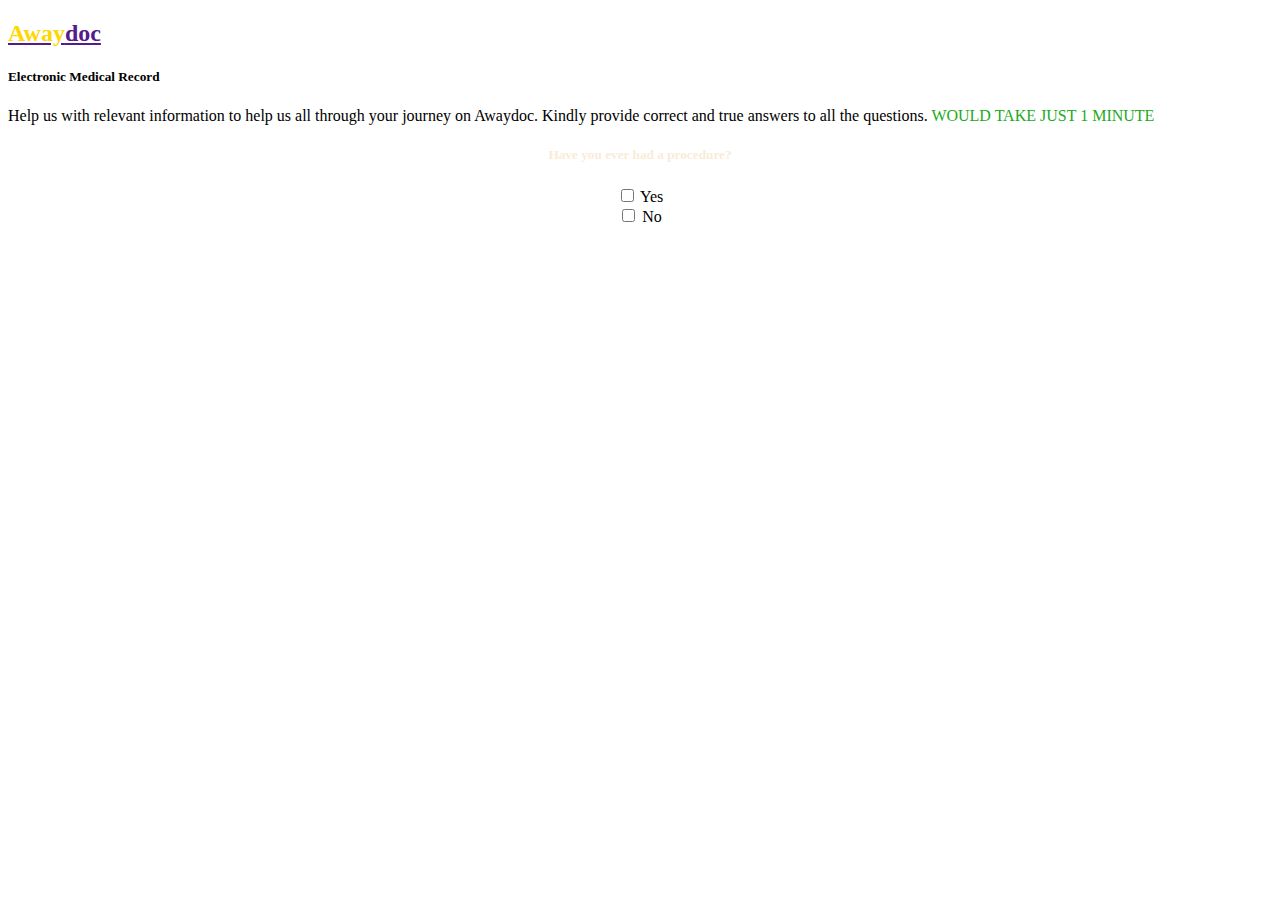
==== section1.html @ 5926ebbc "first commit" ====
<!DOCTYPE html>
<html lang="en">

<head>
    <link href="https://cdn.jsdelivr.net/npm/bootstrap@5.0.2/dist/css/bootstrap.min.css" rel="stylesheet" integrity="sha384-EVSTQN3/azprG1Anm3QDgpJLIm9Nao0Yz1ztcQTwFspd3yD65VohhpuuCOmLASjC" crossorigin="anonymous">
    <meta charset="UTF-8">
    <meta http-equiv="X-UA-Compatible" content="IE=edge">
    <meta name="viewport" content="width=device-width, initial-scale=1.0">
    <link rel="stylesheet" href="section1.css">
    <title>Document</title>
</head>

<body>
    <nav class="navbar navbar-expand-lg bg-light text-primary navbar-dark ">
        <div class="container">
            <a href="" class="navbar-brand text-primary ">
                <h2><span style="color:gold">Away</span>doc</h2>
            </a>
    </nav>
    </div>

    <div class="row ">
        <div class="container bg-primary text-center text-light ">

            <h5>Electronic Medical Record</h5>
        </div>
    </div>
    <div class="container p-md-5 text-sm-center">
        <p>Help us with relevant information to help us all through your journey on Awaydoc. Kindly provide correct and true answers to all the questions. <span style="color:rgb(32, 170, 32)">WOULD TAKE JUST 1 MINUTE </span>
        </p>
        <center>
            <div class="card border-primary bg-primary mb-3" style="max-width: 30rem;">
                <div class="card-body">
                    <h5>
                        <p style="color: antiquewhite;">Have you ever had a procedure?</p>
                    </h5>
                    <div class="row">
                        <input type="checkbox" class="btn-check" id="btn-check" autocomplete="off">
                        <label class="btn btn-light text-black" for="btn-check">Yes</label>
                    </div>
                    <div class="row">
                        <input type="checkbox" class="btn-check" id="btn-check" autocomplete="off">
                        <label class="btn btn-primary" for="btn-check">No</label>
                    </div>

                </div>
            </div>
        </center>

    </div>

</body>

</html>
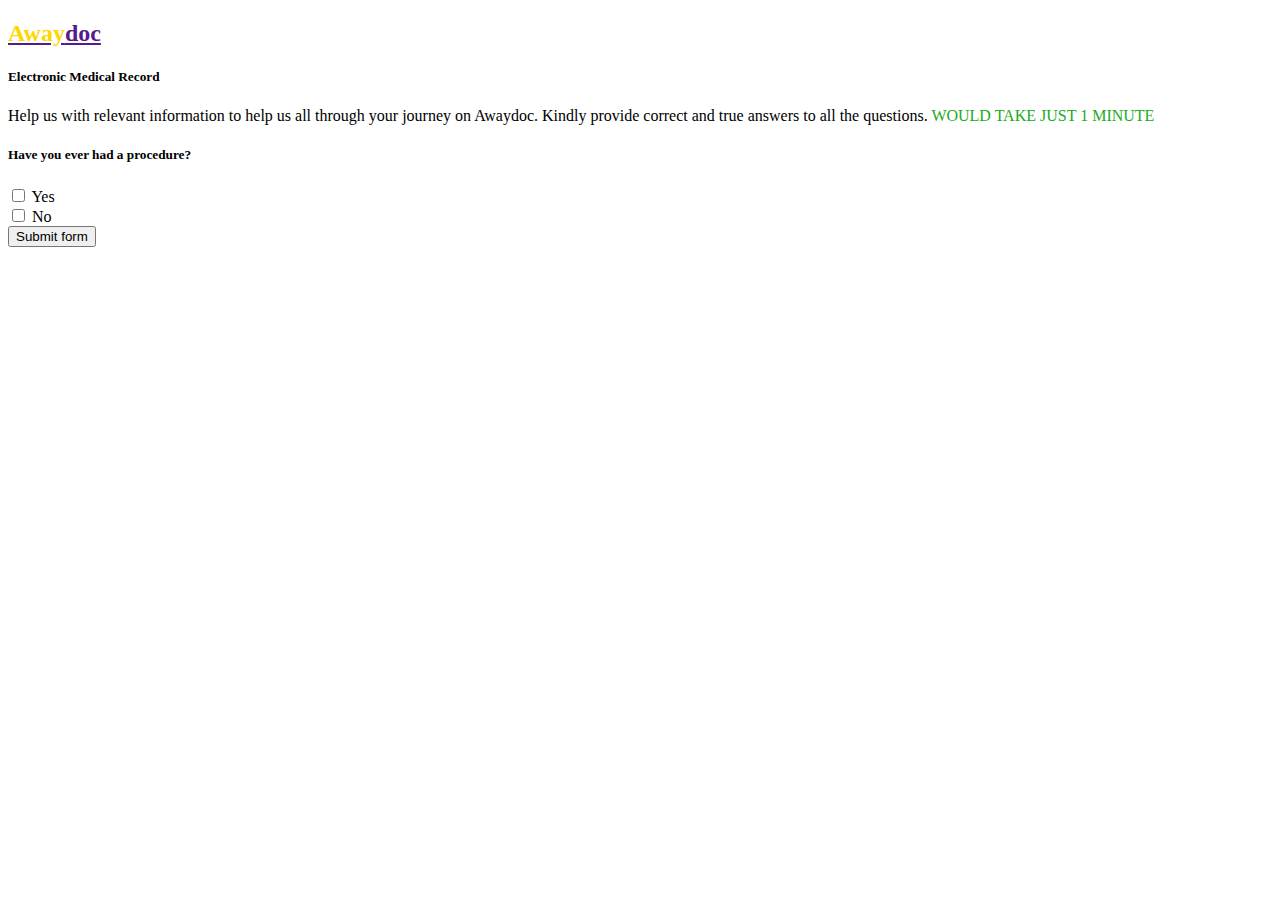
==== commit 252e9747: "changes" ====
--- a/section1.html
+++ b/section1.html
@@ -7,7 +7,7 @@
     <meta http-equiv="X-UA-Compatible" content="IE=edge">
     <meta name="viewport" content="width=device-width, initial-scale=1.0">
     <link rel="stylesheet" href="section1.css">
-    <title>Document</title>
+    <title>Awaydoc</title>
 </head>
 
 <body>
@@ -16,8 +16,9 @@
             <a href="" class="navbar-brand text-primary ">
                 <h2><span style="color:gold">Away</span>doc</h2>
             </a>
+        </div>
     </nav>
-    </div>
+
 
     <div class="row ">
         <div class="container bg-primary text-center text-light ">
@@ -26,26 +27,37 @@
         </div>
     </div>
     <div class="container p-md-5 text-sm-center">
-        <p>Help us with relevant information to help us all through your journey on Awaydoc. Kindly provide correct and true answers to all the questions. <span style="color:rgb(32, 170, 32)">WOULD TAKE JUST 1 MINUTE </span>
-        </p>
-        <center>
-            <div class="card border-primary bg-primary mb-3" style="max-width: 30rem;">
+        <div class="row">
+
+            <p>Help us with relevant information to help us all through your journey on Awaydoc. Kindly provide correct and true answers to all the questions. <span style="color:rgb(32, 170, 32)">WOULD TAKE JUST 1 MINUTE
+                </span>
+            </p>
+
+            <div class="card border-primary mb-3 col-md-6 mx-auto">
                 <div class="card-body">
-                    <h5>
-                        <p style="color: antiquewhite;">Have you ever had a procedure?</p>
-                    </h5>
-                    <div class="row">
-                        <input type="checkbox" class="btn-check" id="btn-check" autocomplete="off">
-                        <label class="btn btn-light text-black" for="btn-check">Yes</label>
-                    </div>
-                    <div class="row">
-                        <input type="checkbox" class="btn-check" id="btn-check" autocomplete="off">
-                        <label class="btn btn-primary" for="btn-check">No</label>
-                    </div>
+                    <form method="POST">
+                        <h5>
+                            Have you ever had a procedure?
+                        </h5>
+                        <div class="row mb-3">
+                            <input type="checkbox" class="btn-check" id="btn-check">
+                            <label class="btn btn-light text-black" for="btn-check">Yes</label>
+                        </div>
+                        <div class="row mb-3">
+                            <input type="checkbox" class="btn-check" id="btn-check1">
+                            <label class="btn btn-primary" for="btn-check">No</label>
+                        </div>
+                        <div class="row">
+                            <div class="col-12">
+                                <button class="btn btn-primary" type="submit">Submit form</button>
+                            </div>
+                        </div>
 
+                    </form>
                 </div>
             </div>
-        </center>
+
+        </div>
 
     </div>
 
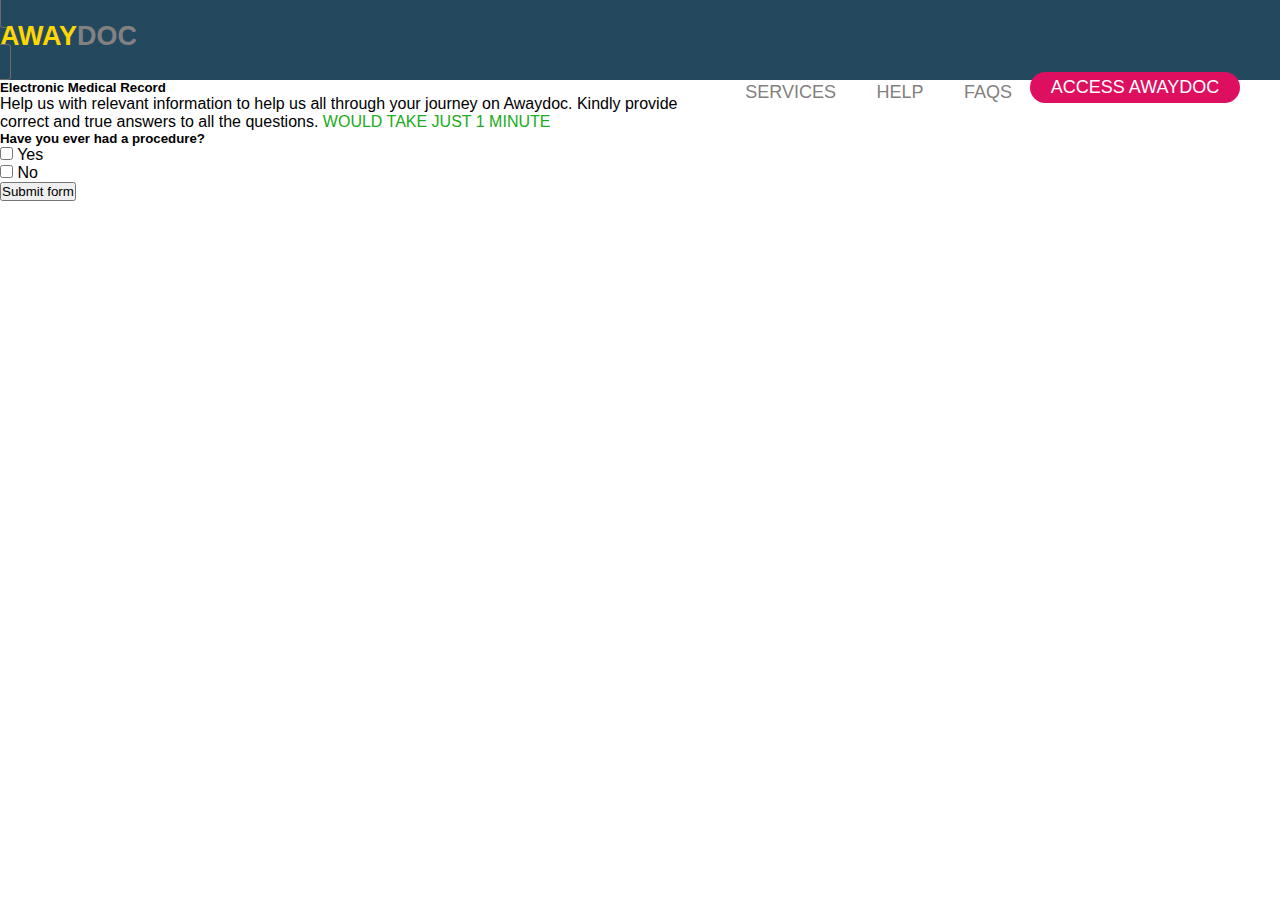
==== commit 394081d7: "changes to section 1" ====
--- a/section1.html
+++ b/section1.html
@@ -6,8 +6,22 @@
     <meta charset="UTF-8">
     <meta http-equiv="X-UA-Compatible" content="IE=edge">
     <meta name="viewport" content="width=device-width, initial-scale=1.0">
-    <link rel="stylesheet" href="section1.css">
+    <link rel="stylesheet" href="styles.css">
     <title>Awaydoc</title>
+
+    <link rel="preconnect" href="https://fonts.googleapis.com">
+    <link rel="preconnect" href="https://fonts.gstatic.com" crossorigin>
+    <link href="https://fonts.googleapis.com/css2?family=Nunito:wght@200&display=swap" rel="stylesheet">
+    <link href="https://fonts.googleapis.com/css2?family=Mulish:wght@200;300&display=swap" rel="stylesheet">
+    <link rel="stylesheet" href="https://cdn.jsdelivr.net/npm/bootstrap-icons@1.5.0/font/bootstrap-icons.css">
+    <script src="https://code.jquery.com/jquery-3.6.0.js" integrity="sha256-H+K7U5CnXl1h5ywQfKtSj8PCmoN9aaq30gDh27Xc0jk=" crossorigin="anonymous"></script>
+    <script>
+        $(Document).ready(function() {
+            $("#icon").click(function() {
+                $("ul").toggleClass('show');
+            });
+        });
+    </script>
 </head>
 
 <body>
@@ -16,12 +30,22 @@
             <a href="" class="navbar-brand text-primary ">
                 <h2><span style="color:gold">Away</span>doc</h2>
             </a>
+            <ul>
+                <li><a href="active">Services</a></li>
+                <li><a href="#">Help</a></li>
+                <li><a href="#">FAQs</a></li>
+                <a class="css-button-rounded" href="#">Access AwayDoc</a>
+
+            </ul>
+            <label id="icon">
+                <i class="bi bi-list"></i>
+            </label>
         </div>
     </nav>
 
 
     <div class="row ">
-        <div class="container bg-primary text-center text-light ">
+        <div class="container bg-primary text-center text-light py-3">
 
             <h5>Electronic Medical Record</h5>
         </div>
@@ -33,7 +57,7 @@
                 </span>
             </p>
 
-            <div class="card border-primary mb-3 col-md-6 mx-auto">
+            <div class="card mb-3 col-md-6 mx-auto">
                 <div class="card-body">
                     <form method="POST">
                         <h5>
@@ -49,7 +73,7 @@
                         </div>
                         <div class="row">
                             <div class="col-12">
-                                <button class="btn btn-primary" type="submit">Submit form</button>
+                                <button class="btn btn-primary btn-flat" type="submit">Submit form</button>
                             </div>
                         </div>
 
--- a/styles.css
+++ b/styles.css
@@ -0,0 +1,132 @@
+* {
+    padding: 0;
+    margin: 0;
+    text-decoration: none;
+    list-style: none;
+}
+
+body {
+    font-family: 'Trebuchet MS', 'Lucida Sans Unicode', 'Lucida Grande', 'Lucida Sans', Arial, sans-serif;
+}
+
+nav {
+    height: 80px;
+    width: 100%;
+    background: #24495e;
+}
+
+label.logo {
+    font-size: 35px;
+    font-weight: bold;
+    color: white;
+    padding: 0 100px;
+    line-height: 80px;
+}
+
+.css-button-rounded {
+    background: #df0f5f;
+    color: rgb(255, 255, 255);
+    display: block;
+    padding: 5px 5px;
+    text-align: center;
+    text-decoration: none;
+    width: 200px;
+    border-radius: 50px;
+    float: right;
+    margin-top: 20px;
+}
+
+.css-button-rounded:hover {
+    background: #df0f5f;
+    color: aqua;
+}
+
+nav ul {
+    float: right;
+    margin-right: 40px;
+}
+
+nav li {
+    display: inline-block;
+    margin: 0 8px;
+    line-height: 80px;
+}
+
+nav a {
+    color: rgb(131, 128, 128);
+    font-size: 18px;
+    text-transform: uppercase;
+    border: 1px solid red transparent;
+    padding: 7px 10px;
+    border-radius: 3px;
+    text-decoration: none;
+}
+
+a.active,
+a:hover {
+    border: 1px solid rgb(109, 105, 105);
+}
+
+nav #icon {
+    color: rgb(59, 118, 228);
+    font-size: 30px;
+    line-height: 80px;
+    float: right;
+    margin-right: 20px;
+    cursor: pointer;
+    display: none;
+}
+
+@media (max-width: 1048px) {
+    label.logo {
+        font-size: 32px;
+        padding-left: 60px;
+    }
+    nav ul {
+        margin-right: 20px;
+    }
+    nav a {
+        font-size: 17px;
+    }
+}
+
+@media (max-width: 909px) {
+    nav #icon {
+        display: block;
+    }
+    label.logo {
+        font-size: 18px;
+    }
+    nav ul {
+        position: fixed;
+        width: 100%;
+        height: 100vh;
+        background: #042d66;
+        top: 80px;
+        left: -100%;
+        text-align: center;
+        transition: all .5s;
+    }
+    nav li {
+        display: block;
+        margin: 50px 0;
+        line-height: 30px;
+    }
+    nav a {
+        font-size: 20px;
+    }
+    a.active,
+    a:hover {
+        border: none;
+        color: #3498db;
+    }
+    nav ul.show {
+        left: 0;
+    }
+}
+
+section {
+    background-color: slateblue;
+    background-size: cover;
+    height: calc(100vh - 800px);
+}